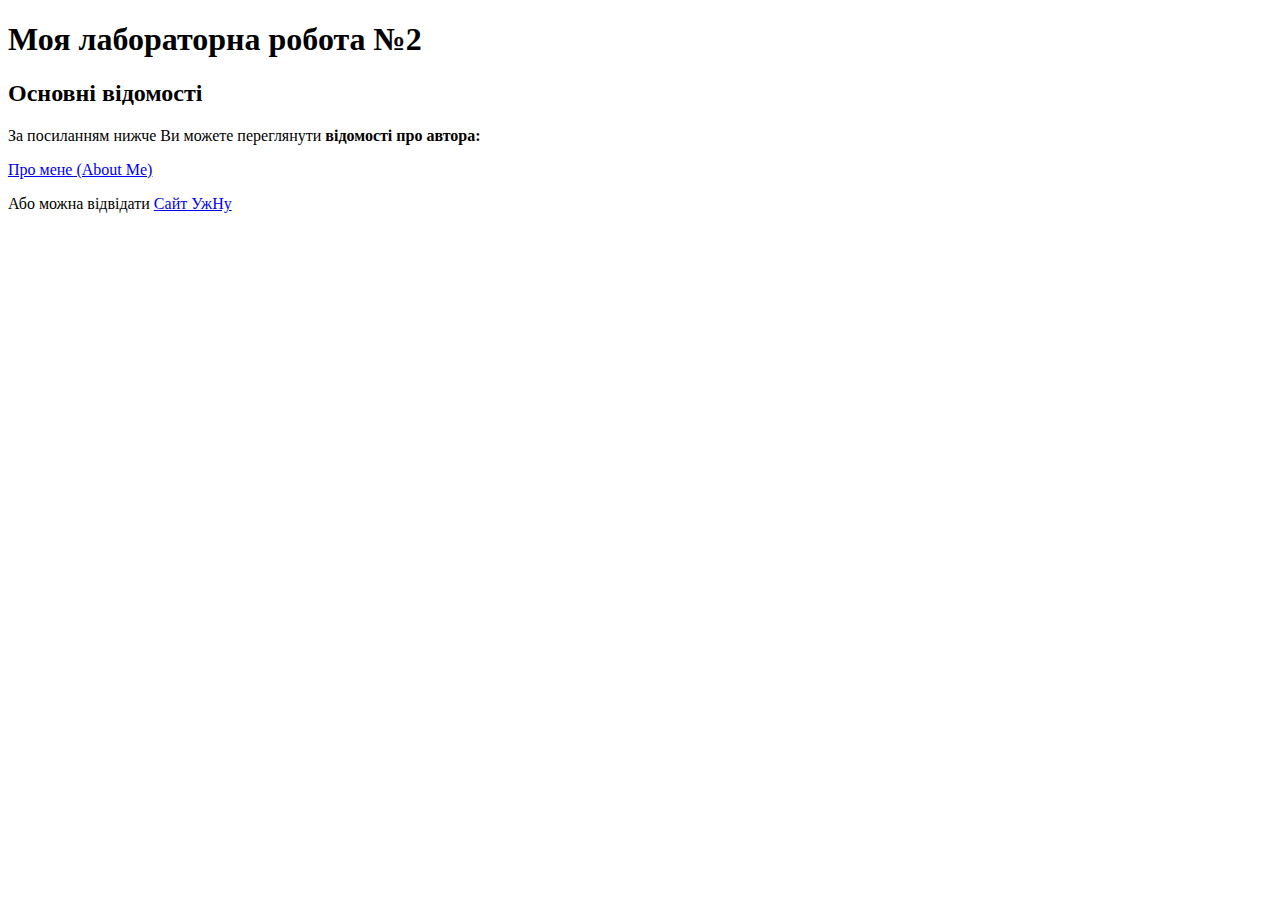
==== index.html @ 7c092383 "add laboratory work" ====
<!DOCTYPE html>
<html lang="en">

<head>
    <meta charset="UTF-8">
    <meta name="viewport" content="width=device-width, initial-scale=1.0">
    <title>Лабораторна робота №2: головна</title>
    <link rel="stylesheet" href="styles.Lab.2(1).css">

</head>

<body>
    <h1 class="H1">Моя лабораторна робота №2</h1>
    <h2 class="H2">Основні відомості</h2>
    <p>За посиланням нижче Ви можете переглянути <b> відомості про автора:</b></p>
    <a href="Lab.2(2).html">Про мене (About Me)</a>
    <p>Або можна відвідати <a href="https://www.uzhnu.edu.ua/">Сайт УжНу</a></p>

</body>

</html>
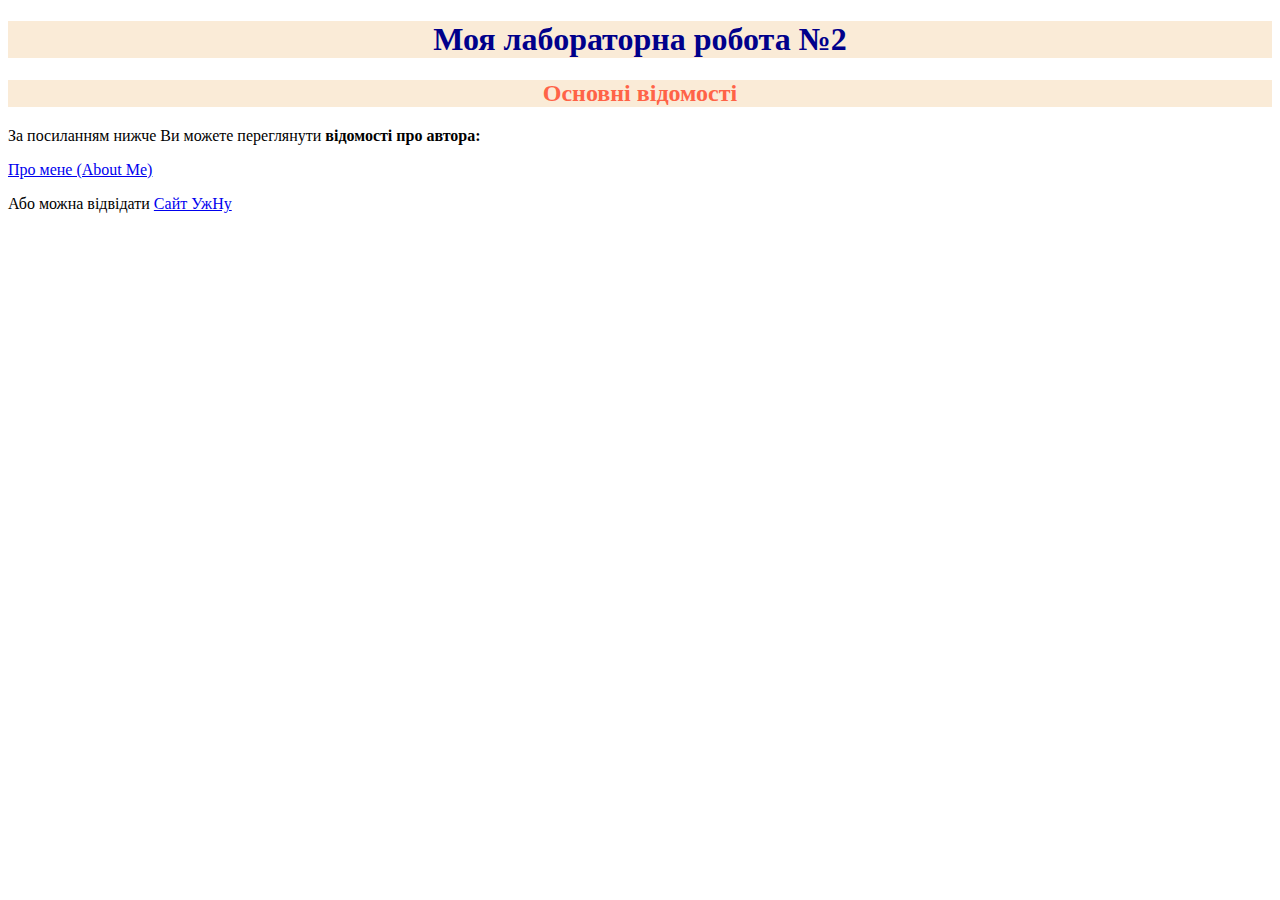
==== commit 4ad9460b: "Update index.html" ====
--- a/index.html
+++ b/index.html
@@ -5,7 +5,7 @@
     <meta charset="UTF-8">
     <meta name="viewport" content="width=device-width, initial-scale=1.0">
     <title>Лабораторна робота №2: головна</title>
-    <link rel="stylesheet" href="styles.Lab.2(1).css">
+    <link rel="stylesheet" href="stylesIndex.css">
 
 </head>
 
@@ -18,4 +18,4 @@
 
 </body>
 
-</html>+</html>
--- a/stylesIndex.css
+++ b/stylesIndex.css
@@ -0,0 +1,12 @@
+.H1 {
+text-align: center;
+color: darkblue;
+background-color: antiquewhite;
+}
+
+.H2 {
+text-align: center;
+color: tomato;
+background-color: antiquewhite;
+
+}